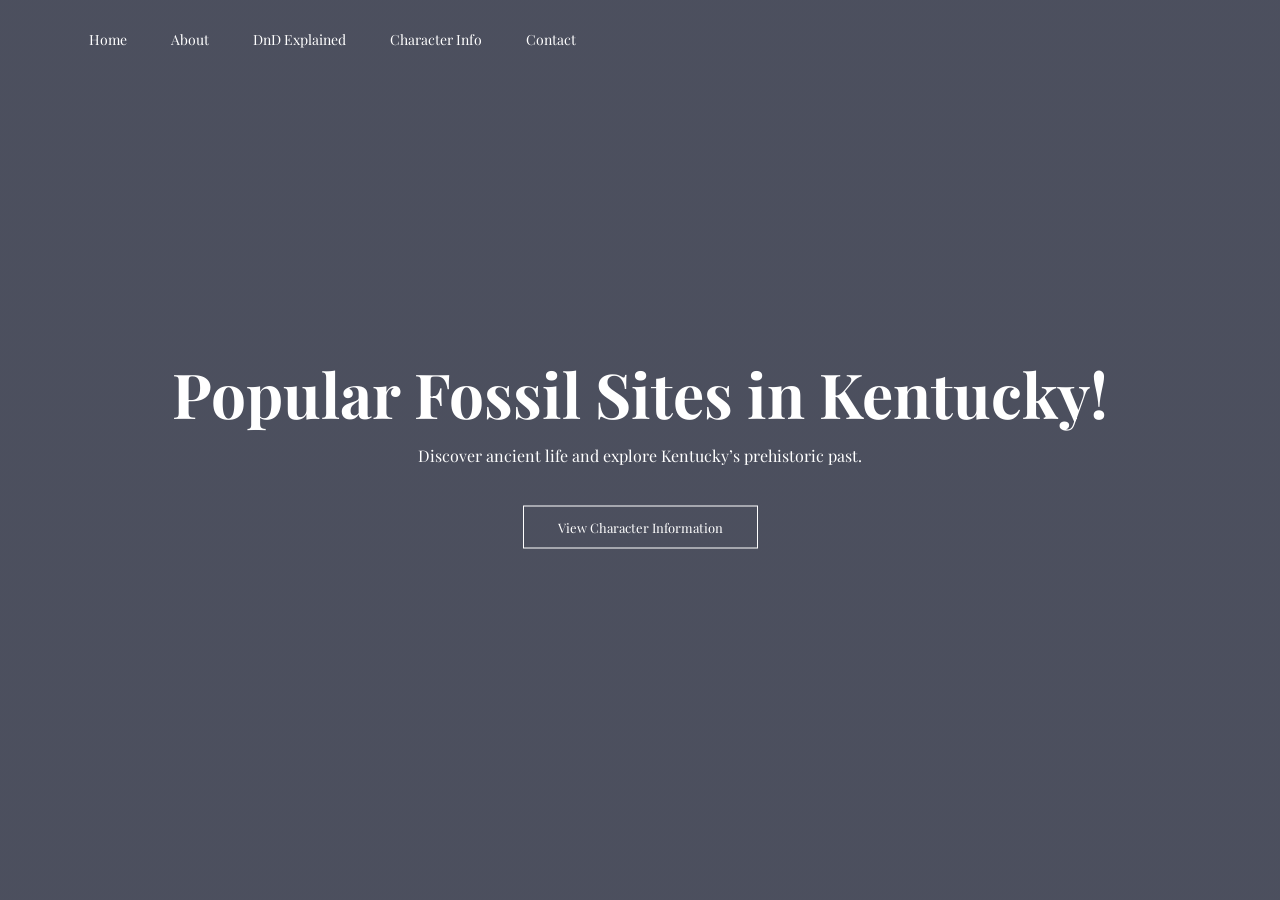
==== index.html @ c5e0799c "Update index.html" ====
<!DOCTYPE html>
<html lang="en">
<head>
  <meta charset="UTF-8">
  <meta name="viewport" content="width=device-width, initial-scale=1.0">
  <title>Contrado Circus Information Site</title>

  <link rel="stylesheet" href="home.css">

  <link rel="preconnect" href="https://fonts.googleapis.com">
  <link rel="preconnect" href="https://fonts.gstatic.com" crossorigin>
  <link href="https://fonts.googleapis.com/css2?family=Playfair+Display:wght@400;600;700&display=swap" rel="stylesheet">
</head>

<body>
  <section class="home-header">
    <nav>
      <ul>
        <li><a href="index.html">Home</a></li>
        <li><a href="about-us.html">About</a></li>
        <li><a href="dnd.html">DnD Explained</a></li>
        <li><a href="charInfo.html">Character Info</a></li>
        <li><a href="contact-us.html">Contact</a></li>
      </ul>
    </nav>

    <div class="text-box">
      <h1>Popular Fossil Sites in Kentucky!</h1>
      <p>Discover ancient life and explore Kentucky’s prehistoric past.</p>
      <a href="charInfo.html" class="hero-btn">View Character Information</a>
    </div>
  </section>
</body>
</html>
---- home.css ----
/* Full page image background */
.home-header {
  min-height: 100vh;
  width: 100%;
  background-image: linear-gradient(rgba(4,9,30,0.7), rgba(4,9,30,0.7)),
    url(https://snipboard.io/ha6zDe.jpg);
  background-position: center;
  background-size: cover;
  position: relative;
}

.home-header nav {
    display: flex;
    justify-content: flex-start;
    align-items: center;
    padding: 20px 6%;
    position: absolute;
    top: 0;
    left: 0;
    width: 100%;
    z-index: 10;
}

.text-box {
  width: 90%;
  color: #fff;
  position: absolute;
  top: 50%;
  left: 50%;
  transform: translate(-50%, -50%);
  text-align: center;
}

.text-box h1 {
  font-size: 62px;
}

.text-box p {
  margin: 10px 0 40px;
  font-size: 16px;
  color: #fff;
}

.hero-btn {
  display: inline-block;
  text-decoration: none;
  color: #fff;
  border: 1px solid #fff;
  padding: 12px 34px;
  font-size: 13px;
  background: transparent;
  cursor: pointer;
  transition: 0.5s;
}

.hero-btn:hover {
  border: 1px solid #f44336;
  background: #f44336;
  color: white;
}

* {
  margin: 0;
  padding: 0;
  box-sizing: border-box;
  font-family: 'Playfair Display', serif;
}

body {
  background-color: #f5f5f5;
  color: #333;
}

nav {
  display: flex;
  justify-content: space-between;
  align-items: center;
  padding: 20px 6%;
}

nav img {
  width: 150px;
}

nav ul {
  flex: 1;
  text-align: left;
  margin: 0;
  padding: 0;
  list-style: none;
  display: flex;
  flex-direction: row;
  gap: 20px;
}

nav ul li {
  display: inline-block;
  padding: 8px 12px;
  position: relative;
}

nav ul li a {
  color: #fff;
  text-decoration: none;
  font-size: 14px;
}

nav ul li::after {
  content: '';
  width: 0%;
  height: 2px;
  background: #f44336;
  display: block;
  margin: auto;
  transition: 0.5s;
}

nav ul li:hover::after {
  width: 100%;
}
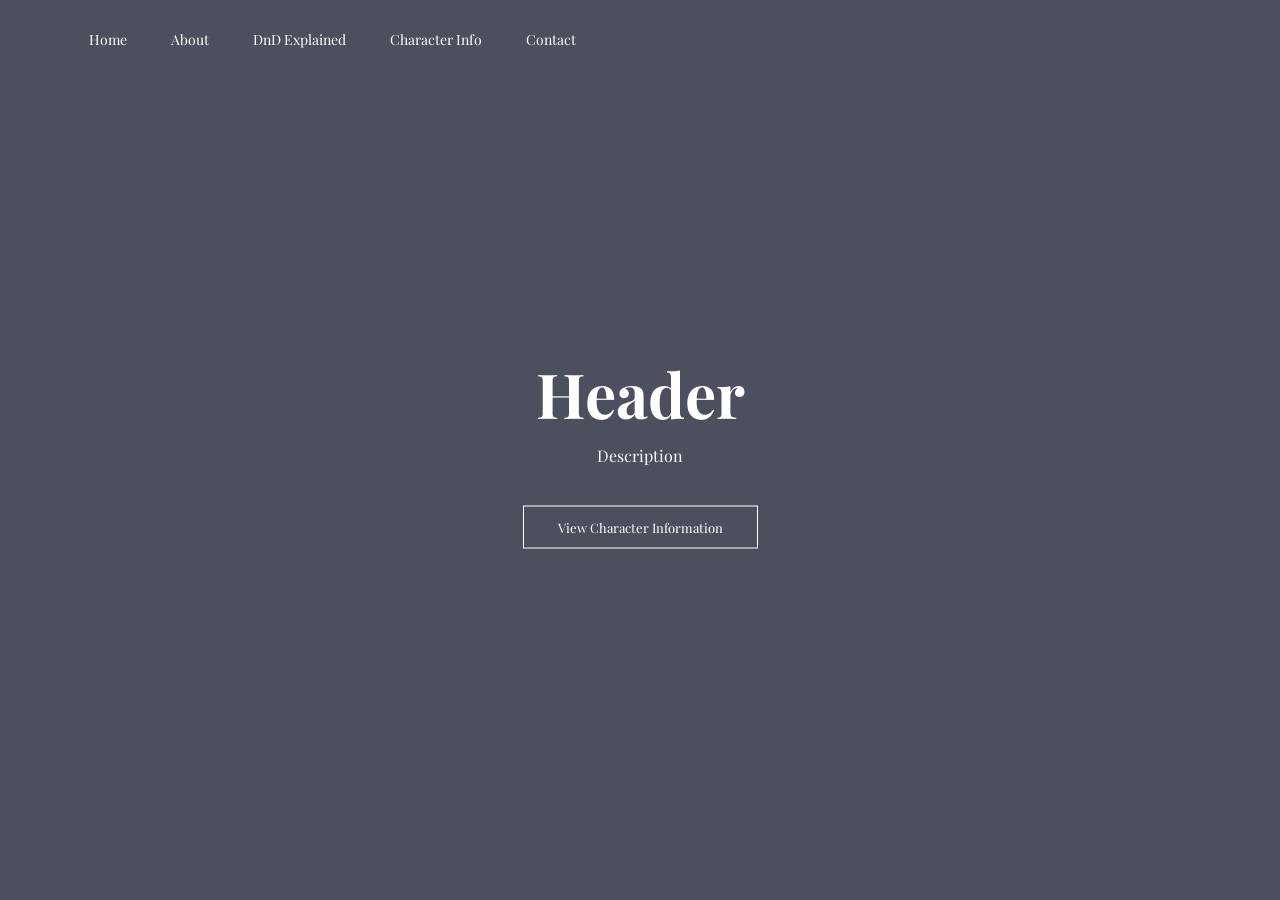
==== commit 7c43b2ee: "Update title and header content in index.html" ====
--- a/index.html
+++ b/index.html
@@ -3,7 +3,7 @@
 <head>
   <meta charset="UTF-8">
   <meta name="viewport" content="width=device-width, initial-scale=1.0">
-  <title>Contrado Circus Information Site</title>
+  <title>Home | Contrado Circus Information</title>
 
   <link rel="stylesheet" href="home.css">
 
@@ -25,8 +25,8 @@
     </nav>
 
     <div class="text-box">
-      <h1>Popular Fossil Sites in Kentucky!</h1>
-      <p>Discover ancient life and explore Kentucky’s prehistoric past.</p>
+      <h1>Header</h1>
+      <p>Description</p>
       <a href="charInfo.html" class="hero-btn">View Character Information</a>
     </div>
   </section>
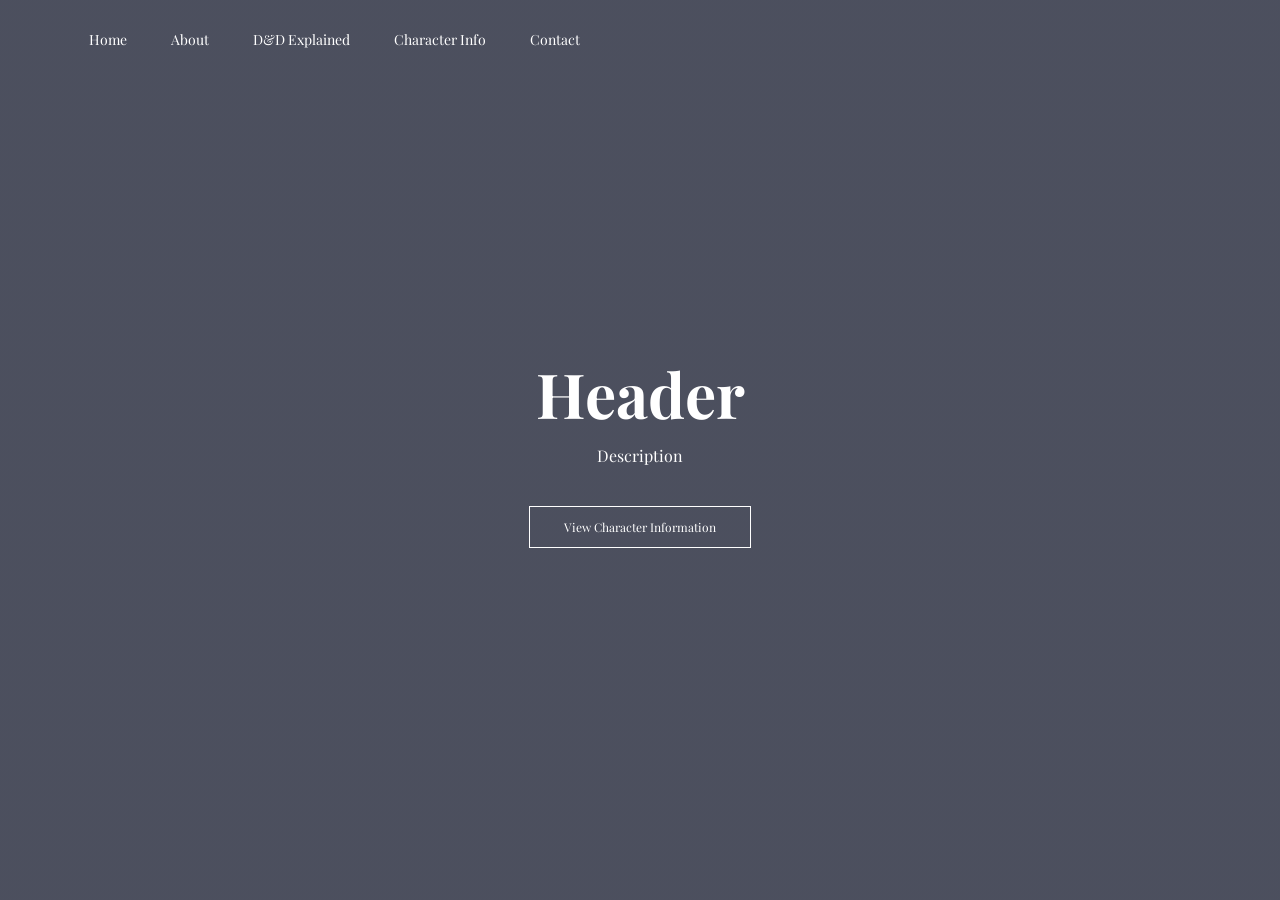
==== commit 8646e1f9: "Update index.html fixed d&d info link" ====
--- a/index.html
+++ b/index.html
@@ -18,7 +18,7 @@
       <ul>
         <li><a href="index.html">Home</a></li>
         <li><a href="about-us.html">About</a></li>
-        <li><a href="dnd.html">DnD Explained</a></li>
+        <li><a href="d&d.html">D&D Explained</a></li>
         <li><a href="charInfo.html">Character Info</a></li>
         <li><a href="contact-us.html">Contact</a></li>
       </ul>
--- a/home.css
+++ b/home.css
@@ -47,7 +47,7 @@
   color: #fff;
   border: 1px solid #fff;
   padding: 12px 34px;
-  font-size: 13px;
+  font-size: 12px;
   background: transparent;
   cursor: pointer;
   transition: 0.5s;
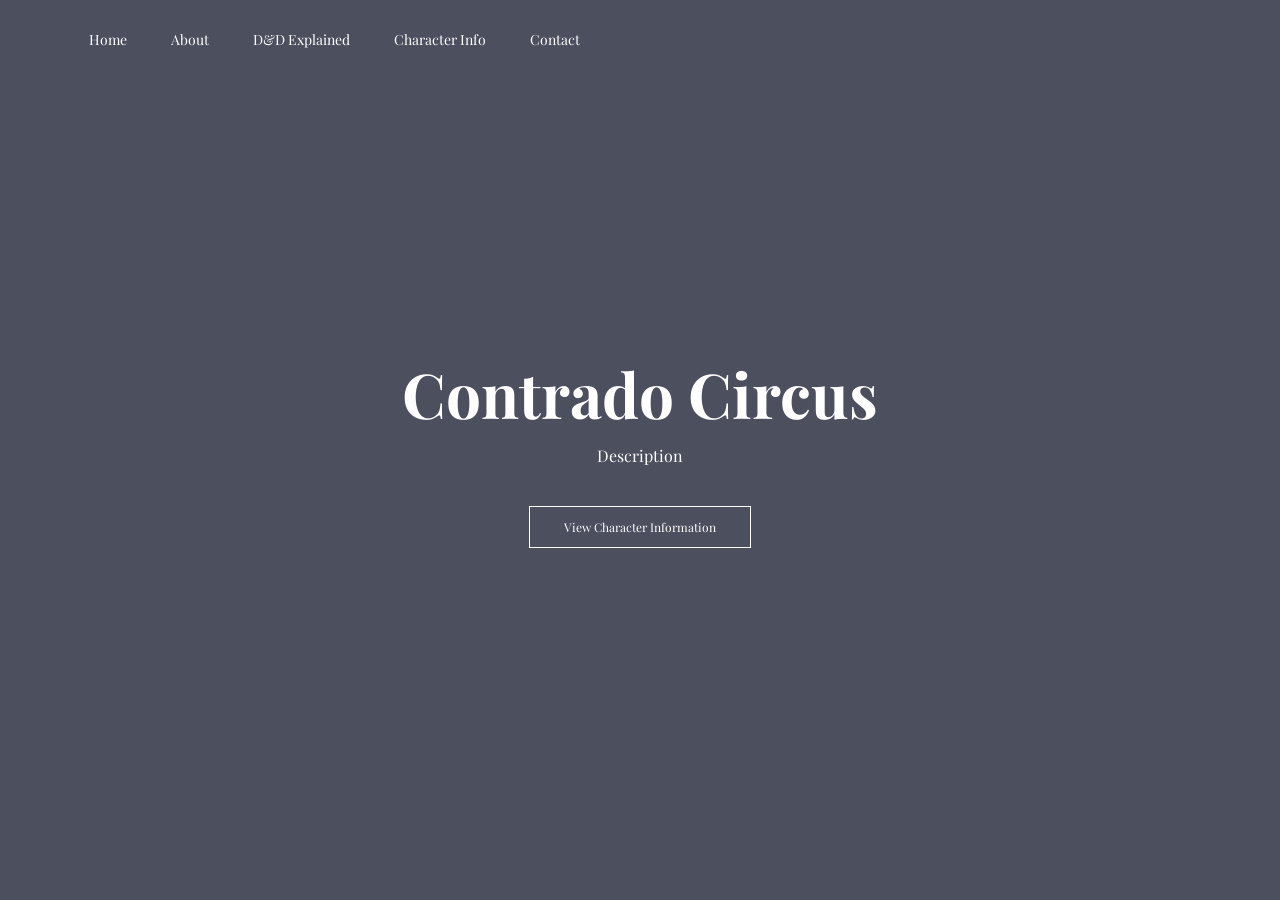
==== commit d140af4a: "Update index.html" ====
--- a/index.html
+++ b/index.html
@@ -25,7 +25,7 @@
     </nav>
 
     <div class="text-box">
-      <h1>Header</h1>
+      <h1>Contrado Circus</h1>
       <p>Description</p>
       <a href="charInfo.html" class="hero-btn">View Character Information</a>
     </div>
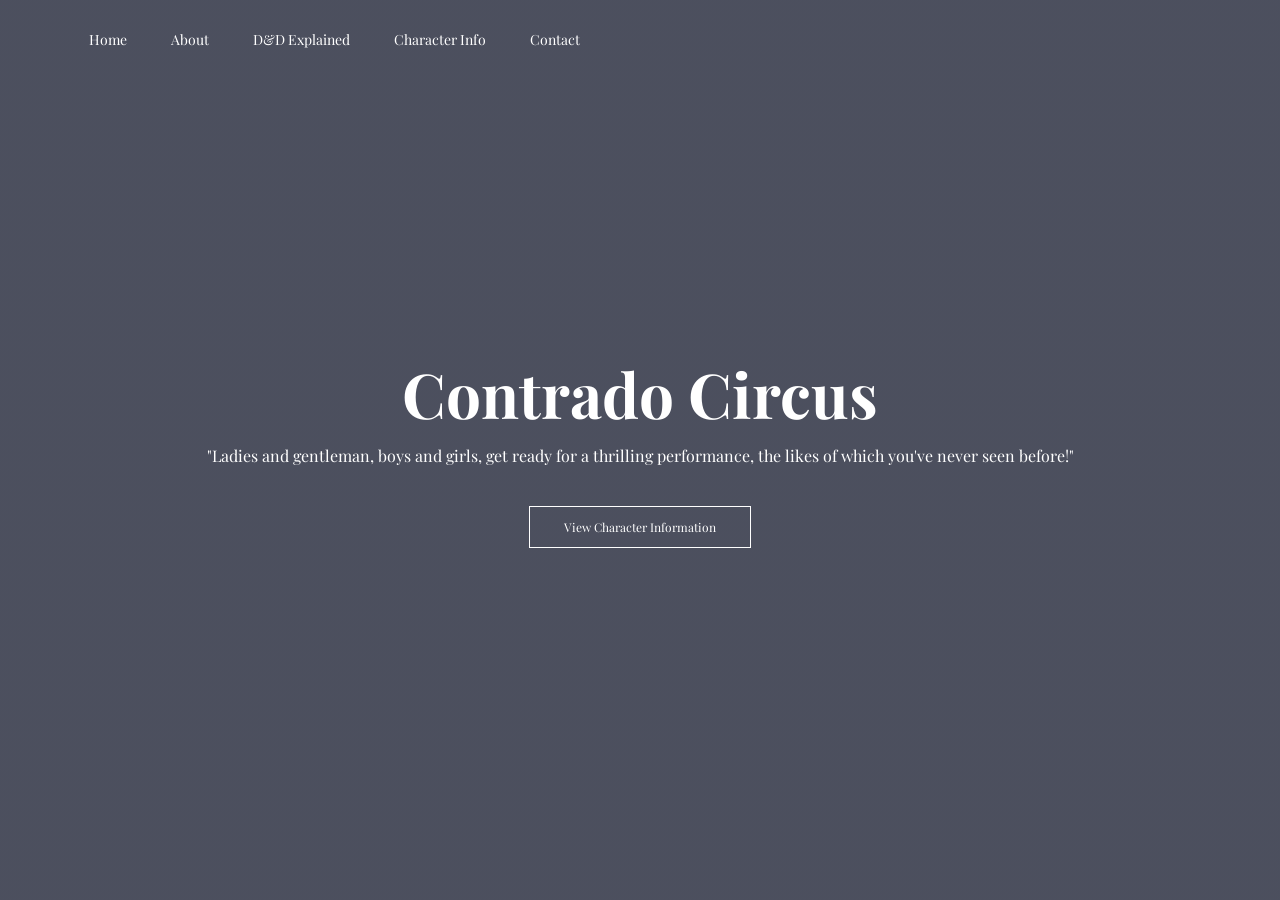
==== commit 24cc8dea: "Update index.html" ====
--- a/index.html
+++ b/index.html
@@ -26,7 +26,7 @@
 
     <div class="text-box">
       <h1>Contrado Circus</h1>
-      <p>Description</p>
+      <p>"Ladies and gentleman, boys and girls, get ready for a thrilling performance, the likes of which you've never seen before!"</p>
       <a href="charInfo.html" class="hero-btn">View Character Information</a>
     </div>
   </section>
